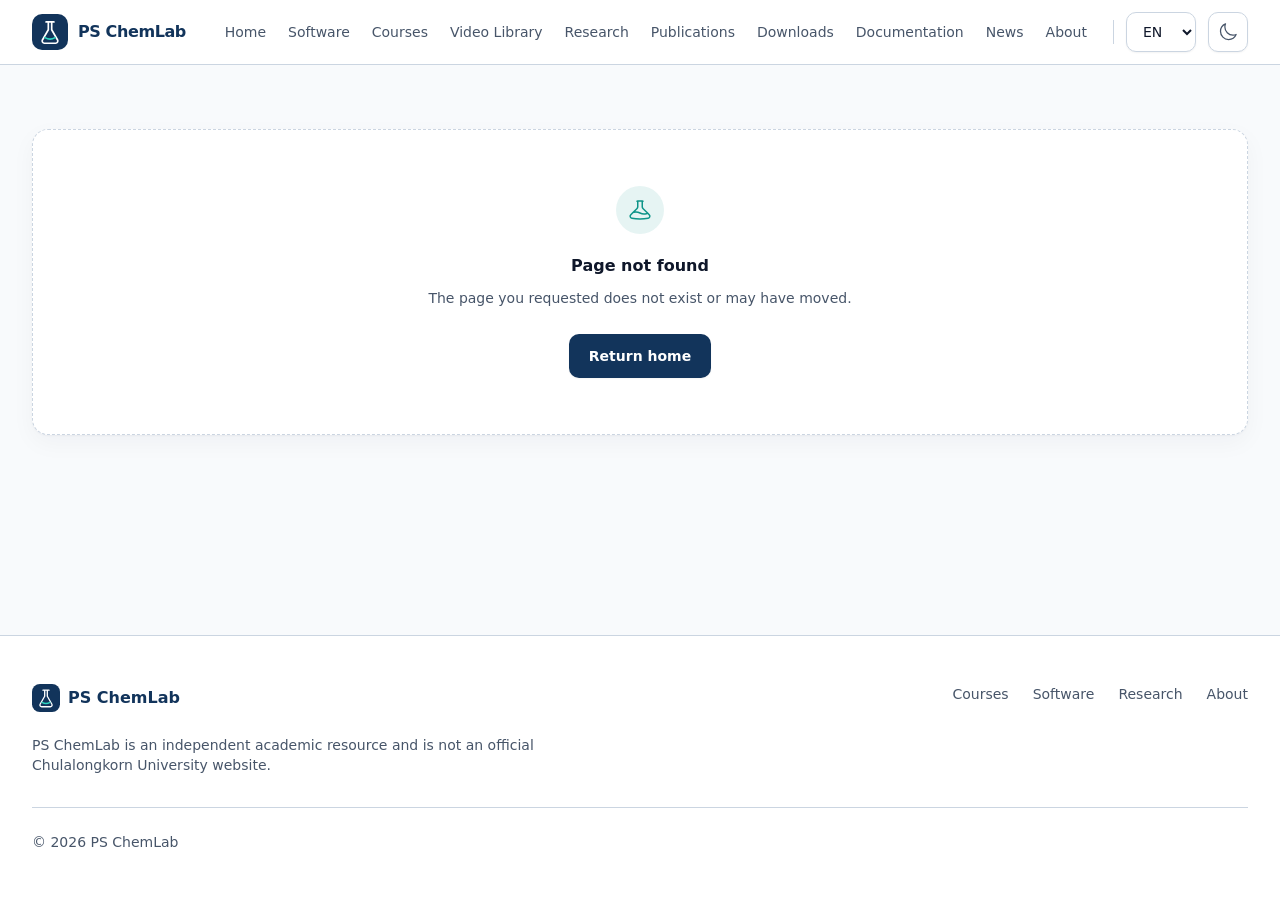
==== index.html @ 04da78da "Add files via upload" ====
<!doctype html>
<html lang="en">
  <head>
    <meta charset="UTF-8" />
    <meta name="viewport" content="width=device-width, initial-scale=1.0" />
    <meta name="theme-color" content="#12345b" />
    <meta name="description" content="Independent educational and research resources by Professor Pornthep Sompornpisut." />
    <meta property="og:type" content="website" />
    <meta property="og:site_name" content="PS ChemLab" />
    <meta property="og:title" content="PS ChemLab" />
    <meta property="og:description" content="Chemistry education and research resources." />
    <meta property="og:image" content="/images/branding/og-default.svg" />
    <meta name="twitter:card" content="summary_large_image" />
    <meta name="twitter:image" content="/images/branding/og-default.svg" />
    <link rel="icon" href="/favicon.svg" type="image/svg+xml" />
    <title>PS ChemLab</title>
    <script type="module" crossorigin src="/assets/index-zuEooWS3.js"></script>
    <link rel="stylesheet" crossorigin href="/assets/index-42Fcpfqd.css">
  </head>
  <body>
    <div id="root"></div>
  </body>
</html>
---- assets/index-42Fcpfqd.css ----
:root{--color-canvas: 248 250 252;--color-surface: 255 255 255;--color-ink: 15 23 42;--color-muted: 71 85 105;--color-brand: 18 52 91;--color-accent: 13 148 136;--color-line: 203 213 225;--shadow-card: 0 1px 2px rgb(15 23 42 / .04), 0 8px 24px rgb(15 23 42 / .04);--shadow-raised: 0 18px 48px rgb(15 23 42 / .1);color-scheme:light}.dark{--color-canvas: 2 6 23;--color-surface: 15 23 42;--color-ink: 241 245 249;--color-muted: 148 163 184;--color-brand: 96 165 250;--color-accent: 45 212 191;--color-line: 51 65 85;--shadow-card: 0 1px 2px rgb(0 0 0 / .18), 0 8px 24px rgb(0 0 0 / .14);--shadow-raised: 0 18px 48px rgb(0 0 0 / .32);color-scheme:dark}*,:before,:after{--tw-border-spacing-x: 0;--tw-border-spacing-y: 0;--tw-translate-x: 0;--tw-translate-y: 0;--tw-rotate: 0;--tw-skew-x: 0;--tw-skew-y: 0;--tw-scale-x: 1;--tw-scale-y: 1;--tw-pan-x: ;--tw-pan-y: ;--tw-pinch-zoom: ;--tw-scroll-snap-strictness: proximity;--tw-gradient-from-position: ;--tw-gradient-via-position: ;--tw-gradient-to-position: ;--tw-ordinal: ;--tw-slashed-zero: ;--tw-numeric-figure: ;--tw-numeric-spacing: ;--tw-numeric-fraction: ;--tw-ring-inset: ;--tw-ring-offset-width: 0px;--tw-ring-offset-color: #fff;--tw-ring-color: rgb(59 130 246 / .5);--tw-ring-offset-shadow: 0 0 #0000;--tw-ring-shadow: 0 0 #0000;--tw-shadow: 0 0 #0000;--tw-shadow-colored: 0 0 #0000;--tw-blur: ;--tw-brightness: ;--tw-contrast: ;--tw-grayscale: ;--tw-hue-rotate: ;--tw-invert: ;--tw-saturate: ;--tw-sepia: ;--tw-drop-shadow: ;--tw-backdrop-blur: ;--tw-backdrop-brightness: ;--tw-backdrop-contrast: ;--tw-backdrop-grayscale: ;--tw-backdrop-hue-rotate: ;--tw-backdrop-invert: ;--tw-backdrop-opacity: ;--tw-backdrop-saturate: ;--tw-backdrop-sepia: ;--tw-contain-size: ;--tw-contain-layout: ;--tw-contain-paint: ;--tw-contain-style: }::backdrop{--tw-border-spacing-x: 0;--tw-border-spacing-y: 0;--tw-translate-x: 0;--tw-translate-y: 0;--tw-rotate: 0;--tw-skew-x: 0;--tw-skew-y: 0;--tw-scale-x: 1;--tw-scale-y: 1;--tw-pan-x: ;--tw-pan-y: ;--tw-pinch-zoom: ;--tw-scroll-snap-strictness: proximity;--tw-gradient-from-position: ;--tw-gradient-via-position: ;--tw-gradient-to-position: ;--tw-ordinal: ;--tw-slashed-zero: ;--tw-numeric-figure: ;--tw-numeric-spacing: ;--tw-numeric-fraction: ;--tw-ring-inset: ;--tw-ring-offset-width: 0px;--tw-ring-offset-color: #fff;--tw-ring-color: rgb(59 130 246 / .5);--tw-ring-offset-shadow: 0 0 #0000;--tw-ring-shadow: 0 0 #0000;--tw-shadow: 0 0 #0000;--tw-shadow-colored: 0 0 #0000;--tw-blur: ;--tw-brightness: ;--tw-contrast: ;--tw-grayscale: ;--tw-hue-rotate: ;--tw-invert: ;--tw-saturate: ;--tw-sepia: ;--tw-drop-shadow: ;--tw-backdrop-blur: ;--tw-backdrop-brightness: ;--tw-backdrop-contrast: ;--tw-backdrop-grayscale: ;--tw-backdrop-hue-rotate: ;--tw-backdrop-invert: ;--tw-backdrop-opacity: ;--tw-backdrop-saturate: ;--tw-backdrop-sepia: ;--tw-contain-size: ;--tw-contain-layout: ;--tw-contain-paint: ;--tw-contain-style: }*,:before,:after{box-sizing:border-box;border-width:0;border-style:solid;border-color:#e5e7eb}:before,:after{--tw-content: ""}html,:host{line-height:1.5;-webkit-text-size-adjust:100%;-moz-tab-size:4;-o-tab-size:4;tab-size:4;font-family:Inter,Noto Sans Thai,ui-sans-serif,system-ui,sans-serif;font-feature-settings:normal;font-variation-settings:normal;-webkit-tap-highlight-color:transparent}body{margin:0;line-height:inherit}hr{height:0;color:inherit;border-top-width:1px}abbr:where([title]){-webkit-text-decoration:underline dotted;text-decoration:underline dotted}h1,h2,h3,h4,h5,h6{font-size:inherit;font-weight:inherit}a{color:inherit;text-decoration:inherit}b,strong{font-weight:bolder}code,kbd,samp,pre{font-family:ui-monospace,SFMono-Regular,Menlo,Monaco,Consolas,Liberation Mono,Courier New,monospace;font-feature-settings:normal;font-variation-settings:normal;font-size:1em}small{font-size:80%}sub,sup{font-size:75%;line-height:0;position:relative;vertical-align:baseline}sub{bottom:-.25em}sup{top:-.5em}table{text-indent:0;border-color:inherit;border-collapse:collapse}button,input,optgroup,select,textarea{font-family:inherit;font-feature-settings:inherit;font-variation-settings:inherit;font-size:100%;font-weight:inherit;line-height:inherit;letter-spacing:inherit;color:inherit;margin:0;padding:0}button,select{text-transform:none}button,input:where([type=button]),input:where([type=reset]),input:where([type=submit]){-webkit-appearance:button;background-color:transparent;background-image:none}:-moz-focusring{outline:auto}:-moz-ui-invalid{box-shadow:none}progress{vertical-align:baseline}::-webkit-inner-spin-button,::-webkit-outer-spin-button{height:auto}[type=search]{-webkit-appearance:textfield;outline-offset:-2px}::-webkit-search-decoration{-webkit-appearance:none}::-webkit-file-upload-button{-webkit-appearance:button;font:inherit}summary{display:list-item}blockquote,dl,dd,h1,h2,h3,h4,h5,h6,hr,figure,p,pre{margin:0}fieldset{margin:0;padding:0}legend{padding:0}ol,ul,menu{list-style:none;margin:0;padding:0}dialog{padding:0}textarea{resize:vertical}input::-moz-placeholder,textarea::-moz-placeholder{opacity:1;color:#9ca3af}input::placeholder,textarea::placeholder{opacity:1;color:#9ca3af}button,[role=button]{cursor:pointer}:disabled{cursor:default}img,svg,video,canvas,audio,iframe,embed,object{display:block;vertical-align:middle}img,video{max-width:100%;height:auto}[hidden]:where(:not([hidden=until-found])){display:none}html{scroll-behavior:smooth}body{margin:0;min-width:20rem;--tw-bg-opacity: 1;background-color:rgb(var(--color-canvas) / var(--tw-bg-opacity, 1));font-family:Inter,Noto Sans Thai,ui-sans-serif,system-ui,sans-serif;--tw-text-opacity: 1;color:rgb(var(--color-ink) / var(--tw-text-opacity, 1));-webkit-font-smoothing:antialiased;-moz-osx-font-smoothing:grayscale;text-rendering:optimizeLegibility}h1,h2,h3{text-wrap:balance}p{text-wrap:pretty}button:focus-visible,a:focus-visible{outline-style:solid;outline-width:2px;outline-offset:2px;outline-color:rgb(var(--color-accent) / 1)}::-moz-selection{background-color:rgb(var(--color-accent) / .2);--tw-text-opacity: 1;color:rgb(var(--color-ink) / var(--tw-text-opacity, 1))}::selection{background-color:rgb(var(--color-accent) / .2);--tw-text-opacity: 1;color:rgb(var(--color-ink) / var(--tw-text-opacity, 1))}.sr-only{position:absolute;width:1px;height:1px;padding:0;margin:-1px;overflow:hidden;clip:rect(0,0,0,0);white-space:nowrap;border-width:0}.pointer-events-none{pointer-events:none}.visible{visibility:visible}.fixed{position:fixed}.absolute{position:absolute}.relative{position:relative}.sticky{position:sticky}.inset-0{inset:0}.inset-16{inset:4rem}.inset-36{inset:9rem}.inset-5{inset:1.25rem}.inset-7{inset:1.75rem}.inset-x-0{left:0;right:0}.-right-24{right:-6rem}.-top-24{top:-6rem}.left-3\.5{left:.875rem}.left-4{left:1rem}.right-0{right:0}.top-0{top:0}.top-1\/2{top:50%}.top-20{top:5rem}.top-4{top:1rem}.top-full{top:100%}.isolate{isolation:isolate}.z-10{z-index:10}.z-40{z-index:40}.z-50{z-index:50}.mx-auto{margin-left:auto;margin-right:auto}.-mt-10{margin-top:-2.5rem}.ml-1{margin-left:.25rem}.mr-auto{margin-right:auto}.mt-0\.5{margin-top:.125rem}.mt-1{margin-top:.25rem}.mt-10{margin-top:2.5rem}.mt-12{margin-top:3rem}.mt-14{margin-top:3.5rem}.mt-16{margin-top:4rem}.mt-2{margin-top:.5rem}.mt-3{margin-top:.75rem}.mt-4{margin-top:1rem}.mt-5{margin-top:1.25rem}.mt-6{margin-top:1.5rem}.mt-7{margin-top:1.75rem}.mt-8{margin-top:2rem}.mt-9{margin-top:2.25rem}.line-clamp-2{overflow:hidden;display:-webkit-box;-webkit-box-orient:vertical;-webkit-line-clamp:2}.line-clamp-3{overflow:hidden;display:-webkit-box;-webkit-box-orient:vertical;-webkit-line-clamp:3}.line-clamp-4{overflow:hidden;display:-webkit-box;-webkit-box-orient:vertical;-webkit-line-clamp:4}.block{display:block}.inline-block{display:inline-block}.flex{display:flex}.inline-flex{display:inline-flex}.grid{display:grid}.contents{display:contents}.hidden{display:none}.aspect-\[16\/7\]{aspect-ratio:16/7}.aspect-\[4\/3\]{aspect-ratio:4/3}.aspect-square{aspect-ratio:1 / 1}.aspect-video{aspect-ratio:16 / 9}.size-1\.5{width:.375rem;height:.375rem}.size-10{width:2.5rem;height:2.5rem}.size-11{width:2.75rem;height:2.75rem}.size-12{width:3rem;height:3rem}.size-20{width:5rem;height:5rem}.size-32{width:8rem;height:8rem}.size-4{width:1rem;height:1rem}.size-48{width:12rem;height:12rem}.size-5{width:1.25rem;height:1.25rem}.size-6{width:1.5rem;height:1.5rem}.size-64{width:16rem;height:16rem}.size-7{width:1.75rem;height:1.75rem}.size-8{width:2rem;height:2rem}.size-80{width:20rem;height:20rem}.size-9{width:2.25rem;height:2.25rem}.size-96{width:24rem;height:24rem}.size-full{width:100%;height:100%}.h-1{height:.25rem}.h-10{height:2.5rem}.h-11{height:2.75rem}.h-16{height:4rem}.h-6{height:1.5rem}.h-full{height:100%}.min-h-11{min-height:2.75rem}.min-h-12{min-height:3rem}.min-h-80{min-height:20rem}.min-h-\[min\(760px\,calc\(100vh-4rem\)\)\]{min-height:min(760px,calc(100vh - 4rem))}.min-h-screen{min-height:100vh}.w-8{width:2rem}.w-full{width:100%}.w-px{width:1px}.min-w-0{min-width:0px}.max-w-2xl{max-width:42rem}.max-w-3xl{max-width:48rem}.max-w-4xl{max-width:56rem}.max-w-5xl{max-width:64rem}.max-w-7xl{max-width:80rem}.max-w-full{max-width:100%}.max-w-md{max-width:28rem}.max-w-sm{max-width:24rem}.max-w-xl{max-width:36rem}.flex-1{flex:1 1 0%}.shrink-0{flex-shrink:0}.-translate-y-1\/2{--tw-translate-y: -50%;transform:translate(var(--tw-translate-x),var(--tw-translate-y)) rotate(var(--tw-rotate)) skew(var(--tw-skew-x)) skewY(var(--tw-skew-y)) scaleX(var(--tw-scale-x)) scaleY(var(--tw-scale-y))}.-translate-y-20{--tw-translate-y: -5rem;transform:translate(var(--tw-translate-x),var(--tw-translate-y)) rotate(var(--tw-rotate)) skew(var(--tw-skew-x)) skewY(var(--tw-skew-y)) scaleX(var(--tw-scale-x)) scaleY(var(--tw-scale-y))}@keyframes pulse{50%{opacity:.5}}.animate-pulse{animation:pulse 2s cubic-bezier(.4,0,.6,1) infinite}.cursor-pointer{cursor:pointer}.flex-col{flex-direction:column}.flex-wrap{flex-wrap:wrap}.place-items-center{place-items:center}.items-start{align-items:flex-start}.items-center{align-items:center}.items-stretch{align-items:stretch}.justify-center{justify-content:center}.justify-between{justify-content:space-between}.gap-0\.5{gap:.125rem}.gap-1\.5{gap:.375rem}.gap-10{gap:2.5rem}.gap-12{gap:3rem}.gap-2{gap:.5rem}.gap-2\.5{gap:.625rem}.gap-3{gap:.75rem}.gap-4{gap:1rem}.gap-5{gap:1.25rem}.gap-6{gap:1.5rem}.gap-8{gap:2rem}.gap-x-6{-moz-column-gap:1.5rem;column-gap:1.5rem}.gap-y-3{row-gap:.75rem}.space-y-3>:not([hidden])~:not([hidden]){--tw-space-y-reverse: 0;margin-top:calc(.75rem * calc(1 - var(--tw-space-y-reverse)));margin-bottom:calc(.75rem * var(--tw-space-y-reverse))}.space-y-4>:not([hidden])~:not([hidden]){--tw-space-y-reverse: 0;margin-top:calc(1rem * calc(1 - var(--tw-space-y-reverse)));margin-bottom:calc(1rem * var(--tw-space-y-reverse))}.divide-y>:not([hidden])~:not([hidden]){--tw-divide-y-reverse: 0;border-top-width:calc(1px * calc(1 - var(--tw-divide-y-reverse)));border-bottom-width:calc(1px * var(--tw-divide-y-reverse))}.divide-line>:not([hidden])~:not([hidden]){--tw-divide-opacity: 1;border-color:rgb(var(--color-line) / var(--tw-divide-opacity, 1))}.overflow-hidden{overflow:hidden}.rounded{border-radius:.25rem}.rounded-2xl{border-radius:1rem}.rounded-\[1\.6rem\]{border-radius:1.6rem}.rounded-\[2rem\]{border-radius:2rem}.rounded-card{border-radius:1rem}.rounded-control{border-radius:.625rem}.rounded-full{border-radius:9999px}.rounded-lg{border-radius:.5rem}.rounded-md{border-radius:.375rem}.rounded-xl{border-radius:.75rem}.border{border-width:1px}.border-y{border-top-width:1px;border-bottom-width:1px}.border-b{border-bottom-width:1px}.border-t{border-top-width:1px}.border-dashed{border-style:dashed}.border-line{--tw-border-opacity: 1;border-color:rgb(var(--color-line) / var(--tw-border-opacity, 1))}.border-white\/10{border-color:#ffffff1a}.border-white\/15{border-color:#ffffff26}.border-white\/20{border-color:#fff3}.border-white\/25{border-color:#ffffff40}.border-white\/30{border-color:#ffffff4d}.\!bg-white{--tw-bg-opacity: 1 !important;background-color:rgb(255 255 255 / var(--tw-bg-opacity, 1))!important}.bg-accent{--tw-bg-opacity: 1;background-color:rgb(var(--color-accent) / var(--tw-bg-opacity, 1))}.bg-accent\/10{background-color:rgb(var(--color-accent) / .1)}.bg-accent\/5{background-color:rgb(var(--color-accent) / .05)}.bg-brand{--tw-bg-opacity: 1;background-color:rgb(var(--color-brand) / var(--tw-bg-opacity, 1))}.bg-brand\/10{background-color:rgb(var(--color-brand) / .1)}.bg-canvas{--tw-bg-opacity: 1;background-color:rgb(var(--color-canvas) / var(--tw-bg-opacity, 1))}.bg-line{--tw-bg-opacity: 1;background-color:rgb(var(--color-line) / var(--tw-bg-opacity, 1))}.bg-slate-950{--tw-bg-opacity: 1;background-color:rgb(2 6 23 / var(--tw-bg-opacity, 1))}.bg-surface{--tw-bg-opacity: 1;background-color:rgb(var(--color-surface) / var(--tw-bg-opacity, 1))}.bg-surface\/50{background-color:rgb(var(--color-surface) / .5)}.bg-surface\/90{background-color:rgb(var(--color-surface) / .9)}.bg-white{--tw-bg-opacity: 1;background-color:rgb(255 255 255 / var(--tw-bg-opacity, 1))}.bg-white\/10{background-color:#ffffff1a}.bg-\[radial-gradient\(circle_at_78\%_18\%\,rgb\(var\(--color-accent\)\/0\.42\)\,transparent_30\%\)\,radial-gradient\(circle_at_15\%_85\%\,rgb\(255_255_255\/0\.14\)\,transparent_32\%\)\]{background-image:radial-gradient(circle at 78% 18%,rgb(var(--color-accent)/.42),transparent 30%),radial-gradient(circle at 15% 85%,rgb(255 255 255/.14),transparent 32%)}.bg-gradient-to-br{background-image:linear-gradient(to bottom right,var(--tw-gradient-stops))}.bg-gradient-to-r{background-image:linear-gradient(to right,var(--tw-gradient-stops))}.from-brand{--tw-gradient-from: rgb(var(--color-brand) / 1) var(--tw-gradient-from-position);--tw-gradient-to: rgb(var(--color-brand) / 0) var(--tw-gradient-to-position);--tw-gradient-stops: var(--tw-gradient-from), var(--tw-gradient-to)}.from-brand\/10{--tw-gradient-from: rgb(var(--color-brand) / .1) var(--tw-gradient-from-position);--tw-gradient-to: rgb(var(--color-brand) / 0) var(--tw-gradient-to-position);--tw-gradient-stops: var(--tw-gradient-from), var(--tw-gradient-to)}.to-accent{--tw-gradient-to: rgb(var(--color-accent) / 1) var(--tw-gradient-to-position)}.to-accent\/10{--tw-gradient-to: rgb(var(--color-accent) / .1) var(--tw-gradient-to-position)}.object-contain{-o-object-fit:contain;object-fit:contain}.object-cover{-o-object-fit:cover;object-fit:cover}.p-0{padding:0}.p-2{padding:.5rem}.p-4{padding:1rem}.p-5{padding:1.25rem}.p-6{padding:1.5rem}.p-7{padding:1.75rem}.px-2\.5{padding-left:.625rem;padding-right:.625rem}.px-3{padding-left:.75rem;padding-right:.75rem}.px-4{padding-left:1rem;padding-right:1rem}.px-5{padding-left:1.25rem;padding-right:1.25rem}.px-6{padding-left:1.5rem;padding-right:1.5rem}.py-1{padding-top:.25rem;padding-bottom:.25rem}.py-10{padding-top:2.5rem;padding-bottom:2.5rem}.py-12{padding-top:3rem;padding-bottom:3rem}.py-14{padding-top:3.5rem;padding-bottom:3.5rem}.py-16{padding-top:4rem;padding-bottom:4rem}.py-2{padding-top:.5rem;padding-bottom:.5rem}.py-2\.5{padding-top:.625rem;padding-bottom:.625rem}.py-20{padding-top:5rem;padding-bottom:5rem}.py-3{padding-top:.75rem;padding-bottom:.75rem}.py-4{padding-top:1rem;padding-bottom:1rem}.py-8{padding-top:2rem;padding-bottom:2rem}.pb-16{padding-bottom:4rem}.pb-20{padding-bottom:5rem}.pl-11{padding-left:2.75rem}.pr-4{padding-right:1rem}.pt-1{padding-top:.25rem}.pt-5{padding-top:1.25rem}.pt-6{padding-top:1.5rem}.text-center{text-align:center}.text-2xl{font-size:1.5rem;line-height:2rem}.text-3xl{font-size:1.875rem;line-height:2.25rem}.text-4xl{font-size:2.25rem;line-height:2.5rem}.text-base{font-size:1rem;line-height:1.5rem}.text-lg{font-size:1.125rem;line-height:1.75rem}.text-sm{font-size:.875rem;line-height:1.25rem}.text-xl{font-size:1.25rem;line-height:1.75rem}.text-xs{font-size:.75rem;line-height:1rem}.font-medium{font-weight:500}.font-semibold{font-weight:600}.uppercase{text-transform:uppercase}.leading-5{line-height:1.25rem}.leading-6{line-height:1.5rem}.leading-7{line-height:1.75rem}.leading-8{line-height:2rem}.leading-\[1\.08\]{line-height:1.08}.leading-none{line-height:1}.leading-snug{line-height:1.375}.tracking-\[-0\.025em\]{letter-spacing:-.025em}.tracking-\[-0\.02em\]{letter-spacing:-.02em}.tracking-\[-0\.03em\]{letter-spacing:-.03em}.tracking-\[-0\.04em\]{letter-spacing:-.04em}.tracking-\[0\.2em\]{letter-spacing:.2em}.tracking-tight{letter-spacing:-.025em}.tracking-wider{letter-spacing:.05em}.\!text-brand{--tw-text-opacity: 1 !important;color:rgb(var(--color-brand) / var(--tw-text-opacity, 1))!important}.text-accent{--tw-text-opacity: 1;color:rgb(var(--color-accent) / var(--tw-text-opacity, 1))}.text-brand{--tw-text-opacity: 1;color:rgb(var(--color-brand) / var(--tw-text-opacity, 1))}.text-ink{--tw-text-opacity: 1;color:rgb(var(--color-ink) / var(--tw-text-opacity, 1))}.text-line{--tw-text-opacity: 1;color:rgb(var(--color-line) / var(--tw-text-opacity, 1))}.text-muted{--tw-text-opacity: 1;color:rgb(var(--color-muted) / var(--tw-text-opacity, 1))}.text-slate-300{--tw-text-opacity: 1;color:rgb(203 213 225 / var(--tw-text-opacity, 1))}.text-slate-400{--tw-text-opacity: 1;color:rgb(148 163 184 / var(--tw-text-opacity, 1))}.text-slate-950{--tw-text-opacity: 1;color:rgb(2 6 23 / var(--tw-text-opacity, 1))}.text-teal-300{--tw-text-opacity: 1;color:rgb(94 234 212 / var(--tw-text-opacity, 1))}.text-white{--tw-text-opacity: 1;color:rgb(255 255 255 / var(--tw-text-opacity, 1))}.text-white\/80{color:#fffc}.underline{text-decoration-line:underline}.decoration-transparent{text-decoration-color:transparent}.underline-offset-4{text-underline-offset:4px}.opacity-\[0\.08\]{opacity:.08}.shadow-card{--tw-shadow: var(--shadow-card);--tw-shadow-colored: var(--shadow-card);box-shadow:var(--tw-ring-offset-shadow, 0 0 #0000),var(--tw-ring-shadow, 0 0 #0000),var(--tw-shadow)}.shadow-lg{--tw-shadow: 0 10px 15px -3px rgb(0 0 0 / .1), 0 4px 6px -4px rgb(0 0 0 / .1);--tw-shadow-colored: 0 10px 15px -3px var(--tw-shadow-color), 0 4px 6px -4px var(--tw-shadow-color);box-shadow:var(--tw-ring-offset-shadow, 0 0 #0000),var(--tw-ring-shadow, 0 0 #0000),var(--tw-shadow)}.shadow-sm{--tw-shadow: 0 1px 2px 0 rgb(0 0 0 / .05);--tw-shadow-colored: 0 1px 2px 0 var(--tw-shadow-color);box-shadow:var(--tw-ring-offset-shadow, 0 0 #0000),var(--tw-ring-shadow, 0 0 #0000),var(--tw-shadow)}.shadow-xl{--tw-shadow: 0 20px 25px -5px rgb(0 0 0 / .1), 0 8px 10px -6px rgb(0 0 0 / .1);--tw-shadow-colored: 0 20px 25px -5px var(--tw-shadow-color), 0 8px 10px -6px var(--tw-shadow-color);box-shadow:var(--tw-ring-offset-shadow, 0 0 #0000),var(--tw-ring-shadow, 0 0 #0000),var(--tw-shadow)}.shadow-slate-950\/5{--tw-shadow-color: rgb(2 6 23 / .05);--tw-shadow: var(--tw-shadow-colored)}.ring-1{--tw-ring-offset-shadow: var(--tw-ring-inset) 0 0 0 var(--tw-ring-offset-width) var(--tw-ring-offset-color);--tw-ring-shadow: var(--tw-ring-inset) 0 0 0 calc(1px + var(--tw-ring-offset-width)) var(--tw-ring-color);box-shadow:var(--tw-ring-offset-shadow),var(--tw-ring-shadow),var(--tw-shadow, 0 0 #0000)}.ring-inset{--tw-ring-inset: inset}.ring-line{--tw-ring-opacity: 1;--tw-ring-color: rgb(var(--color-line) / var(--tw-ring-opacity, 1))}.blur-3xl{--tw-blur: blur(64px);filter:var(--tw-blur) var(--tw-brightness) var(--tw-contrast) var(--tw-grayscale) var(--tw-hue-rotate) var(--tw-invert) var(--tw-saturate) var(--tw-sepia) var(--tw-drop-shadow)}.filter{filter:var(--tw-blur) var(--tw-brightness) var(--tw-contrast) var(--tw-grayscale) var(--tw-hue-rotate) var(--tw-invert) var(--tw-saturate) var(--tw-sepia) var(--tw-drop-shadow)}.backdrop-blur-sm{--tw-backdrop-blur: blur(4px);-webkit-backdrop-filter:var(--tw-backdrop-blur) var(--tw-backdrop-brightness) var(--tw-backdrop-contrast) var(--tw-backdrop-grayscale) var(--tw-backdrop-hue-rotate) var(--tw-backdrop-invert) var(--tw-backdrop-opacity) var(--tw-backdrop-saturate) var(--tw-backdrop-sepia);backdrop-filter:var(--tw-backdrop-blur) var(--tw-backdrop-brightness) var(--tw-backdrop-contrast) var(--tw-backdrop-grayscale) var(--tw-backdrop-hue-rotate) var(--tw-backdrop-invert) var(--tw-backdrop-opacity) var(--tw-backdrop-saturate) var(--tw-backdrop-sepia)}.backdrop-blur-xl{--tw-backdrop-blur: blur(24px);-webkit-backdrop-filter:var(--tw-backdrop-blur) var(--tw-backdrop-brightness) var(--tw-backdrop-contrast) var(--tw-backdrop-grayscale) var(--tw-backdrop-hue-rotate) var(--tw-backdrop-invert) var(--tw-backdrop-opacity) var(--tw-backdrop-saturate) var(--tw-backdrop-sepia);backdrop-filter:var(--tw-backdrop-blur) var(--tw-backdrop-brightness) var(--tw-backdrop-contrast) var(--tw-backdrop-grayscale) var(--tw-backdrop-hue-rotate) var(--tw-backdrop-invert) var(--tw-backdrop-opacity) var(--tw-backdrop-saturate) var(--tw-backdrop-sepia)}.transition{transition-property:color,background-color,border-color,text-decoration-color,fill,stroke,opacity,box-shadow,transform,filter,backdrop-filter;transition-timing-function:cubic-bezier(.4,0,.2,1);transition-duration:.15s}.transition-shadow{transition-property:box-shadow;transition-timing-function:cubic-bezier(.4,0,.2,1);transition-duration:.15s}.duration-300{transition-duration:.3s}.\[background-image\:linear-gradient\(rgb\(255_255_255\)_1px\,transparent_1px\)\,linear-gradient\(90deg\,rgb\(255_255_255\)_1px\,transparent_1px\)\]{background-image:linear-gradient(rgb(255 255 255) 1px,transparent 1px),linear-gradient(90deg,rgb(255 255 255) 1px,transparent 1px)}.\[background-size\:48px_48px\]{background-size:48px 48px}.marker\:text-accent *::marker{color:rgb(var(--color-accent))}.marker\:text-accent::marker{color:rgb(var(--color-accent))}.placeholder\:text-muted::-moz-placeholder{--tw-text-opacity: 1;color:rgb(var(--color-muted) / var(--tw-text-opacity, 1))}.placeholder\:text-muted::placeholder{--tw-text-opacity: 1;color:rgb(var(--color-muted) / var(--tw-text-opacity, 1))}.last\:border-0:last-child{border-width:0px}.hover\:-translate-y-0\.5:hover{--tw-translate-y: -.125rem;transform:translate(var(--tw-translate-x),var(--tw-translate-y)) rotate(var(--tw-rotate)) skew(var(--tw-skew-x)) skewY(var(--tw-skew-y)) scaleX(var(--tw-scale-x)) scaleY(var(--tw-scale-y))}.hover\:border-accent:hover{--tw-border-opacity: 1;border-color:rgb(var(--color-accent) / var(--tw-border-opacity, 1))}.hover\:border-white\/60:hover{border-color:#fff9}.hover\:bg-canvas:hover{--tw-bg-opacity: 1;background-color:rgb(var(--color-canvas) / var(--tw-bg-opacity, 1))}.hover\:bg-teal-50:hover{--tw-bg-opacity: 1;background-color:rgb(240 253 250 / var(--tw-bg-opacity, 1))}.hover\:text-accent:hover{--tw-text-opacity: 1;color:rgb(var(--color-accent) / var(--tw-text-opacity, 1))}.hover\:text-ink:hover{--tw-text-opacity: 1;color:rgb(var(--color-ink) / var(--tw-text-opacity, 1))}.hover\:text-white:hover{--tw-text-opacity: 1;color:rgb(255 255 255 / var(--tw-text-opacity, 1))}.hover\:underline:hover{text-decoration-line:underline}.hover\:decoration-current:hover{text-decoration-color:currentColor}.hover\:opacity-90:hover{opacity:.9}.hover\:shadow-raised:hover{--tw-shadow: var(--shadow-raised);--tw-shadow-colored: var(--shadow-raised);box-shadow:var(--tw-ring-offset-shadow, 0 0 #0000),var(--tw-ring-shadow, 0 0 #0000),var(--tw-shadow)}.focus\:translate-y-0:focus{--tw-translate-y: 0px;transform:translate(var(--tw-translate-x),var(--tw-translate-y)) rotate(var(--tw-rotate)) skew(var(--tw-skew-x)) skewY(var(--tw-skew-y)) scaleX(var(--tw-scale-x)) scaleY(var(--tw-scale-y))}.focus\:border-accent:focus{--tw-border-opacity: 1;border-color:rgb(var(--color-accent) / var(--tw-border-opacity, 1))}.focus\:outline-none:focus{outline:2px solid transparent;outline-offset:2px}.focus\:ring-2:focus{--tw-ring-offset-shadow: var(--tw-ring-inset) 0 0 0 var(--tw-ring-offset-width) var(--tw-ring-offset-color);--tw-ring-shadow: var(--tw-ring-inset) 0 0 0 calc(2px + var(--tw-ring-offset-width)) var(--tw-ring-color);box-shadow:var(--tw-ring-offset-shadow),var(--tw-ring-shadow),var(--tw-shadow, 0 0 #0000)}.focus\:ring-accent\/20:focus{--tw-ring-color: rgb(var(--color-accent) / .2)}.focus-visible\:outline:focus-visible{outline-style:solid}.focus-visible\:outline-2:focus-visible{outline-width:2px}.focus-visible\:outline-offset-4:focus-visible{outline-offset:4px}.focus-visible\:outline-accent:focus-visible{outline-color:rgb(var(--color-accent) / 1)}.group:hover .group-hover\:scale-\[1\.02\]{--tw-scale-x: 1.02;--tw-scale-y: 1.02;transform:translate(var(--tw-translate-x),var(--tw-translate-y)) rotate(var(--tw-rotate)) skew(var(--tw-skew-x)) skewY(var(--tw-skew-y)) scaleX(var(--tw-scale-x)) scaleY(var(--tw-scale-y))}.aria-selected\:bg-brand[aria-selected=true]{--tw-bg-opacity: 1;background-color:rgb(var(--color-brand) / var(--tw-bg-opacity, 1))}.aria-selected\:text-white[aria-selected=true]{--tw-text-opacity: 1;color:rgb(255 255 255 / var(--tw-text-opacity, 1))}.dark\:\!bg-slate-950:is(.dark *){--tw-bg-opacity: 1 !important;background-color:rgb(2 6 23 / var(--tw-bg-opacity, 1))!important}.dark\:bg-slate-900:is(.dark *){--tw-bg-opacity: 1;background-color:rgb(15 23 42 / var(--tw-bg-opacity, 1))}.dark\:\!text-white:is(.dark *){--tw-text-opacity: 1 !important;color:rgb(255 255 255 / var(--tw-text-opacity, 1))!important}.dark\:text-slate-900\/75:is(.dark *){color:#0f172abf}.dark\:text-slate-950:is(.dark *){--tw-text-opacity: 1;color:rgb(2 6 23 / var(--tw-text-opacity, 1))}@media(max-width:420px){.max-\[420px\]\:hidden{display:none}}@media(min-width:640px){.sm\:right-8{right:2rem}.sm\:-mt-14{margin-top:-3.5rem}.sm\:size-\[32rem\]{width:32rem;height:32rem}.sm\:grid-cols-2{grid-template-columns:repeat(2,minmax(0,1fr))}.sm\:grid-cols-3{grid-template-columns:repeat(3,minmax(0,1fr))}.sm\:grid-cols-\[minmax\(0\,1fr\)_14rem\]{grid-template-columns:minmax(0,1fr) 14rem}.sm\:flex-row{flex-direction:row}.sm\:items-end{align-items:flex-end}.sm\:gap-3{gap:.75rem}.sm\:border-l{border-left-width:1px}.sm\:border-l-0{border-left-width:0px}.sm\:border-t-0{border-top-width:0px}.sm\:px-4{padding-left:1rem;padding-right:1rem}.sm\:px-6{padding-left:1.5rem;padding-right:1.5rem}.sm\:py-12{padding-top:3rem;padding-bottom:3rem}.sm\:py-16{padding-top:4rem;padding-bottom:4rem}.sm\:py-20{padding-top:5rem;padding-bottom:5rem}.sm\:py-28{padding-top:7rem;padding-bottom:7rem}.sm\:pb-24{padding-bottom:6rem}.sm\:pb-28{padding-bottom:7rem}.sm\:text-4xl{font-size:2.25rem;line-height:2.5rem}.sm\:text-5xl{font-size:3rem;line-height:1}.sm\:text-6xl{font-size:3.75rem;line-height:1}.sm\:text-lg{font-size:1.125rem;line-height:1.75rem}.sm\:text-sm{font-size:.875rem;line-height:1.25rem}.sm\:text-xl{font-size:1.25rem;line-height:1.75rem}}@media(min-width:768px){.md\:grid-cols-2{grid-template-columns:repeat(2,minmax(0,1fr))}.md\:grid-cols-3{grid-template-columns:repeat(3,minmax(0,1fr))}.md\:flex-row{flex-direction:row}.md\:items-start{align-items:flex-start}}@media(min-width:1024px){.lg\:block{display:block}.lg\:flex{display:flex}.lg\:grid{display:grid}.lg\:hidden{display:none}.lg\:grid-cols-2{grid-template-columns:repeat(2,minmax(0,1fr))}.lg\:grid-cols-3{grid-template-columns:repeat(3,minmax(0,1fr))}.lg\:grid-cols-4{grid-template-columns:repeat(4,minmax(0,1fr))}.lg\:grid-cols-\[0\.72fr_1\.28fr\]{grid-template-columns:.72fr 1.28fr}.lg\:grid-cols-\[0\.7fr_1\.3fr\]{grid-template-columns:.7fr 1.3fr}.lg\:grid-cols-\[1\.05fr_0\.95fr\]{grid-template-columns:1.05fr .95fr}.lg\:grid-cols-\[1fr_auto\]{grid-template-columns:1fr auto}.lg\:grid-cols-\[1fr_auto_1fr_auto_1fr_auto_1fr_auto_1fr\]{grid-template-columns:1fr auto 1fr auto 1fr auto 1fr auto 1fr}.lg\:gap-16{gap:4rem}.lg\:border-l{border-left-width:1px}.lg\:px-8{padding-left:2rem;padding-right:2rem}.lg\:text-7xl{font-size:4.5rem;line-height:1}}@media(min-width:1280px){.xl\:grid-cols-3{grid-template-columns:repeat(3,minmax(0,1fr))}}
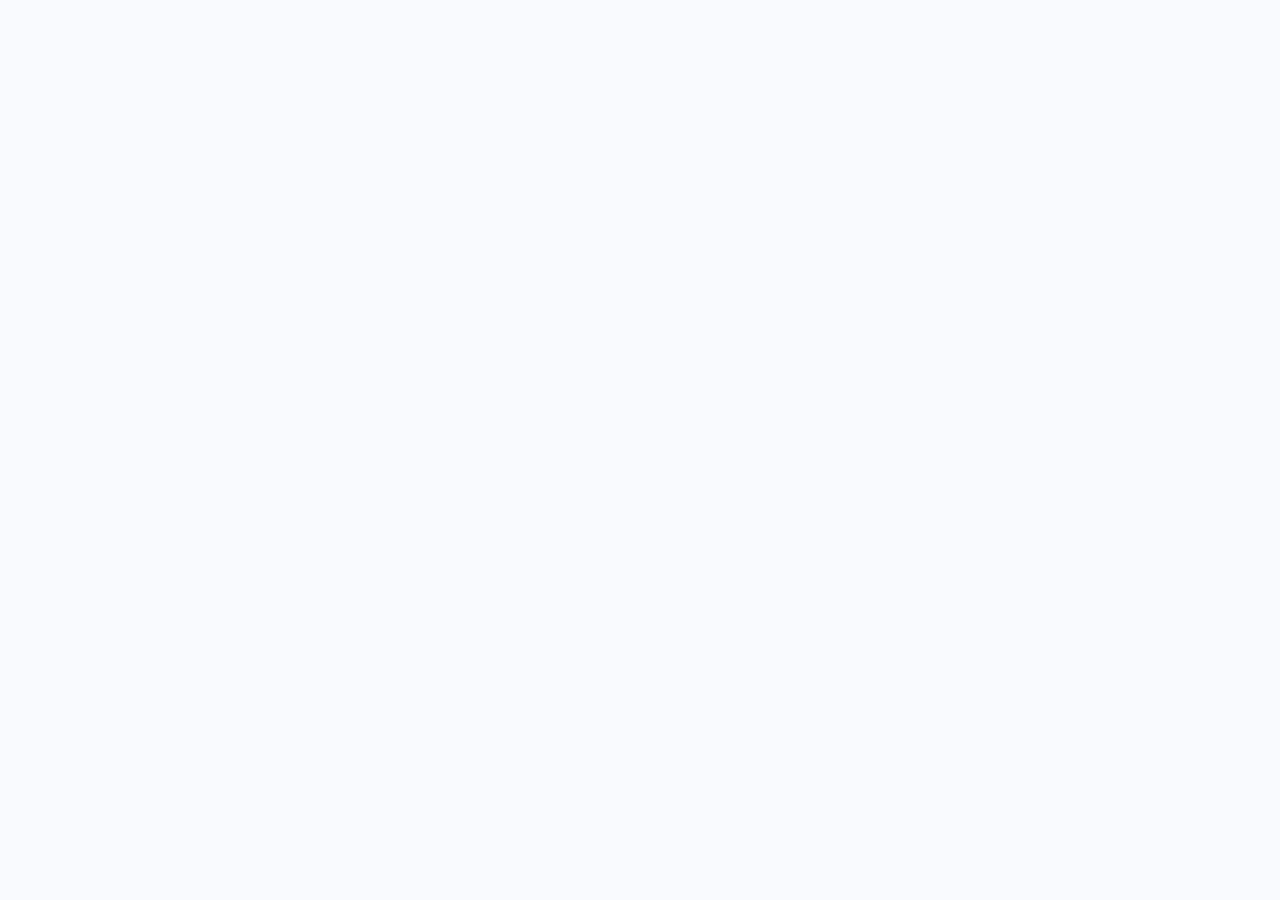
==== commit baa78051: "Add files via upload" ====
--- a/index.html
+++ b/index.html
@@ -9,13 +9,27 @@
     <meta property="og:site_name" content="PS ChemLab" />
     <meta property="og:title" content="PS ChemLab" />
     <meta property="og:description" content="Chemistry education and research resources." />
-    <meta property="og:image" content="/images/branding/og-default.svg" />
+    <meta property="og:image" content="./images/branding/og-default.svg" />
     <meta name="twitter:card" content="summary_large_image" />
-    <meta name="twitter:image" content="/images/branding/og-default.svg" />
-    <link rel="icon" href="/favicon.svg" type="image/svg+xml" />
+    <meta name="twitter:image" content="./images/branding/og-default.svg" />
+    <link rel="icon" href="./favicon.svg" type="image/svg+xml" />
     <title>PS ChemLab</title>
-    <script type="module" crossorigin src="/assets/index-zuEooWS3.js"></script>
-    <link rel="stylesheet" crossorigin href="/assets/index-42Fcpfqd.css">
+    <!-- Start Single Page Apps for GitHub Pages -->
+    <script type="text/javascript">
+      (function(l) {
+        if (l.search[1] === '/' ) {
+          var decoded = l.search.slice(1).split('&').map(function(s) { 
+            return s.replace(/~and~/g, '&')
+          }).join('?');
+          window.history.replaceState(null, null,
+              l.pathname.slice(0, -1) + decoded + l.hash
+          );
+        }
+      }(window.location))
+    </script>
+    <!-- End Single Page Apps for GitHub Pages -->
+    <script type="module" crossorigin src="./assets/index-zuEooWS3.js"></script>
+    <link rel="stylesheet" crossorigin href="./assets/index-42Fcpfqd.css">
   </head>
   <body>
     <div id="root"></div>
